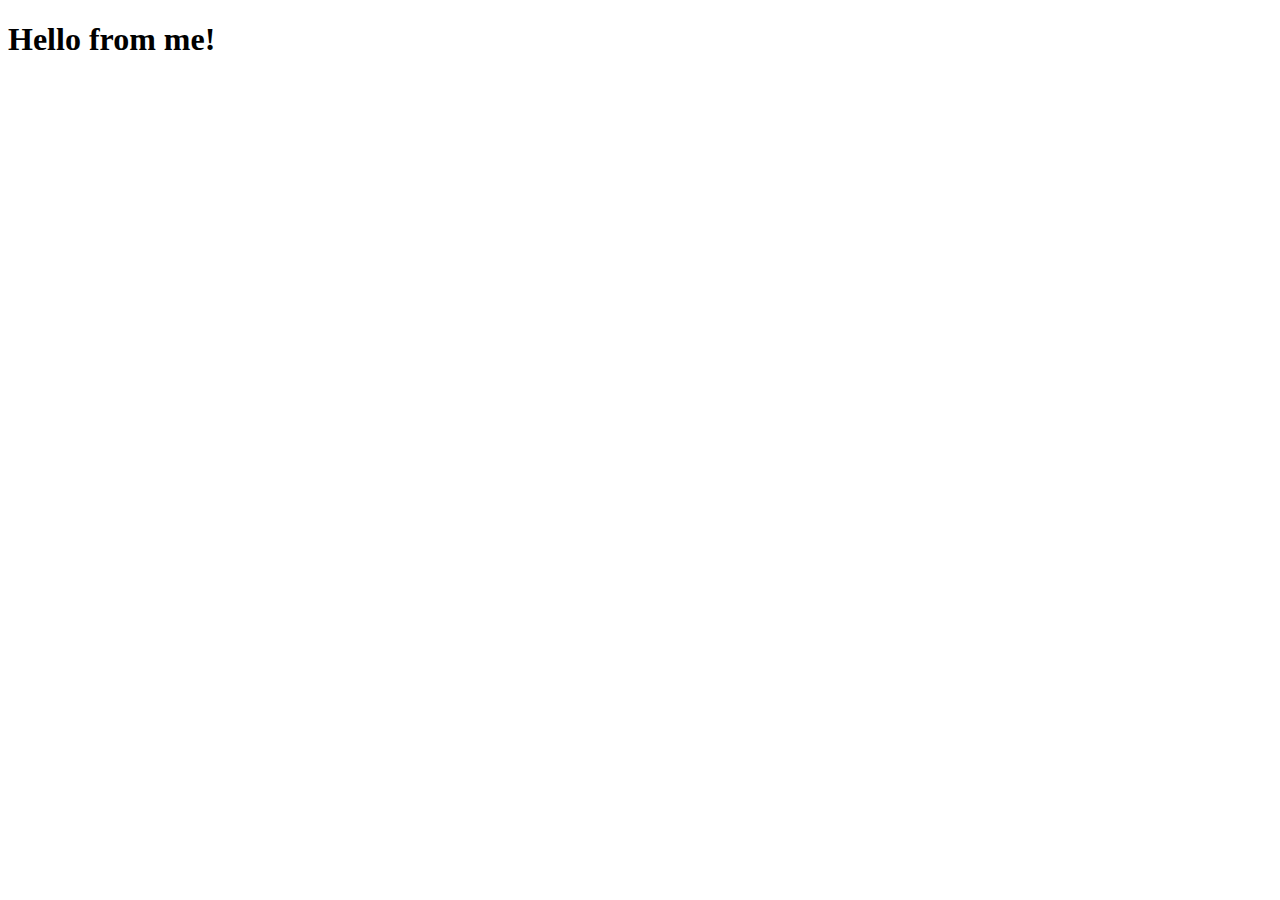
==== index.html @ 6d7d209d "new file:   index.html" ====
<!DOCTYPE html>
<html lang="en">
<head>
    <meta charset="UTF-8">
    <meta http-equiv="X-UA-Compatible" content="IE=edge">
    <meta name="viewport" content="width=device-width, initial-scale=1.0">
    <title>IK test site</title>
</head>
<body>
    <h1>Hello from me!</h1>
</body>
</html>
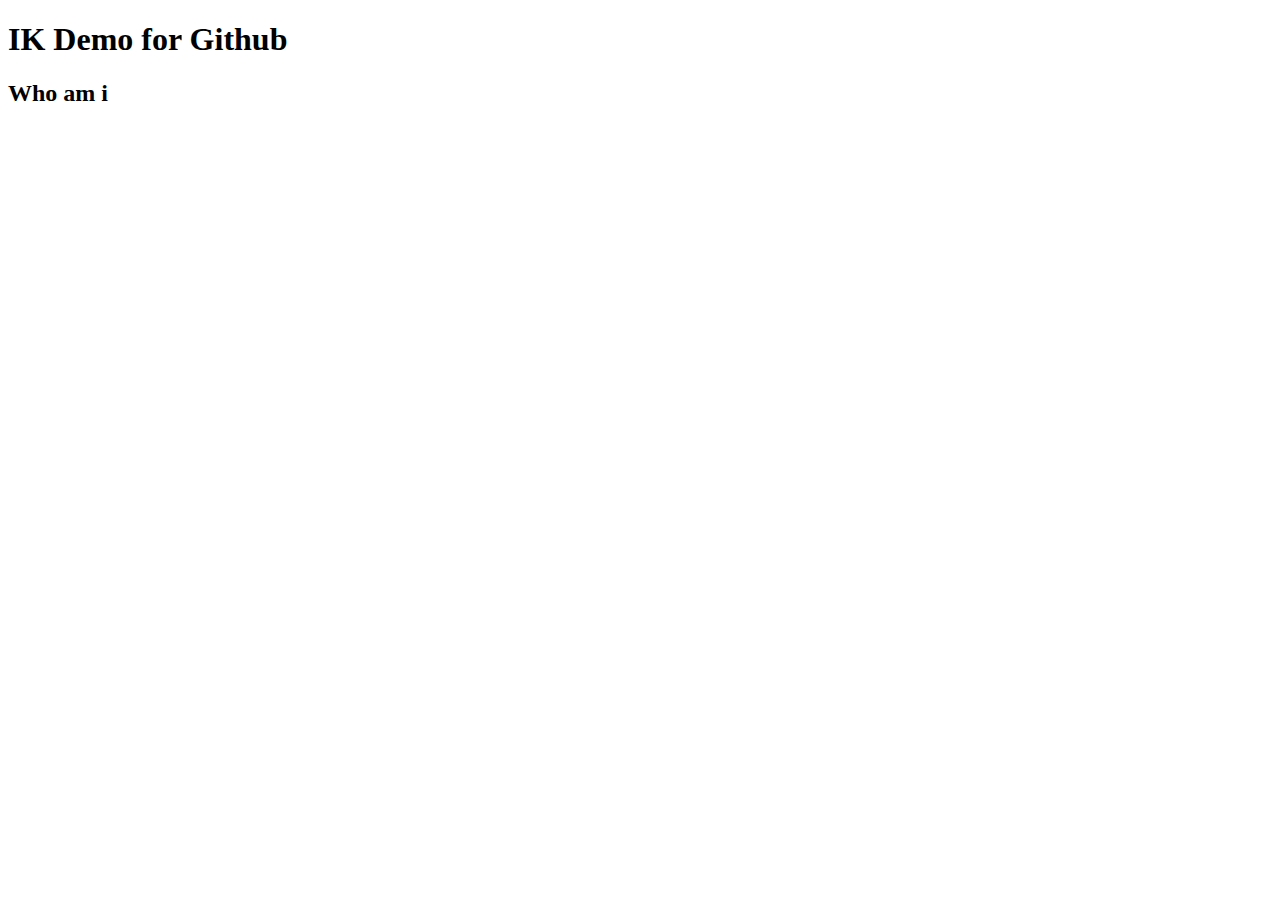
==== commit 027f143c: "modified:   index.html" ====
--- a/index.html
+++ b/index.html
@@ -7,6 +7,7 @@
     <title>IK test site</title>
 </head>
 <body>
-    <h1>Hello from me!</h1>
+    <h1>IK Demo for Github</h1>
+    <h2>Who am i</h2>
 </body>
 </html>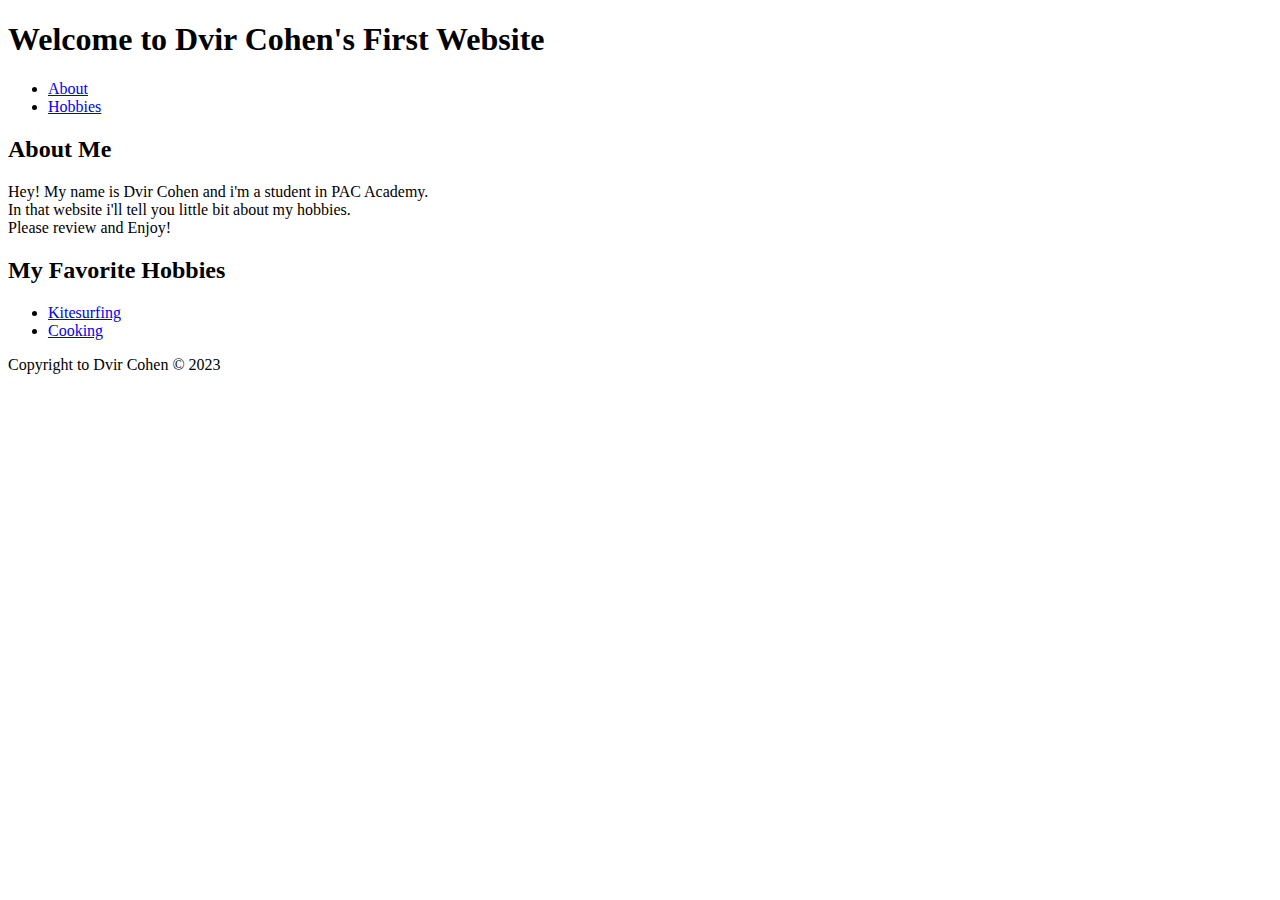
==== commit 426d321c: "new index file" ====
--- a/index.html
+++ b/index.html
@@ -4,10 +4,37 @@
     <meta charset="UTF-8">
     <meta http-equiv="X-UA-Compatible" content="IE=edge">
     <meta name="viewport" content="width=device-width, initial-scale=1.0">
-    <title>IK test site</title>
+  <title>My First HTML Website</title>
+  <link rel="stylesheet" type="text/css" href="design.css">
 </head>
 <body>
-    <h1>IK Demo for Github</h1>
-    <h2>Who am i</h2>
+  <header>
+    <h1>Welcome to Dvir Cohen's First Website</h1>
+  </header>
+  <nav>
+    <ul>
+      <li><a href="#about">About</a></li>
+      <li><a href="#hobbies">Hobbies</a></li>
+    </ul>
+  </nav>
+  <main>
+    <section id="about">
+      <h2>About Me</h2>
+      <p>Hey! My name is Dvir Cohen and i'm a student in PAC Academy.
+        <br>In that website i'll tell you little bit about my hobbies.
+        <br>Please review and Enjoy!
+      </p>
+    </section>
+    <section id="hobbies">
+      <h2>My Favorite Hobbies</h2>
+      <ul>
+        <li><a href="kite.html">Kitesurfing</a></li>
+        <li><a href="cooking.html">Cooking</a></li>
+      </ul>
+    </section>
+  </main>
+  <footer>
+    <p>Copyright to Dvir Cohen &copy; 2023</p>
+  </footer>
 </body>
 </html>